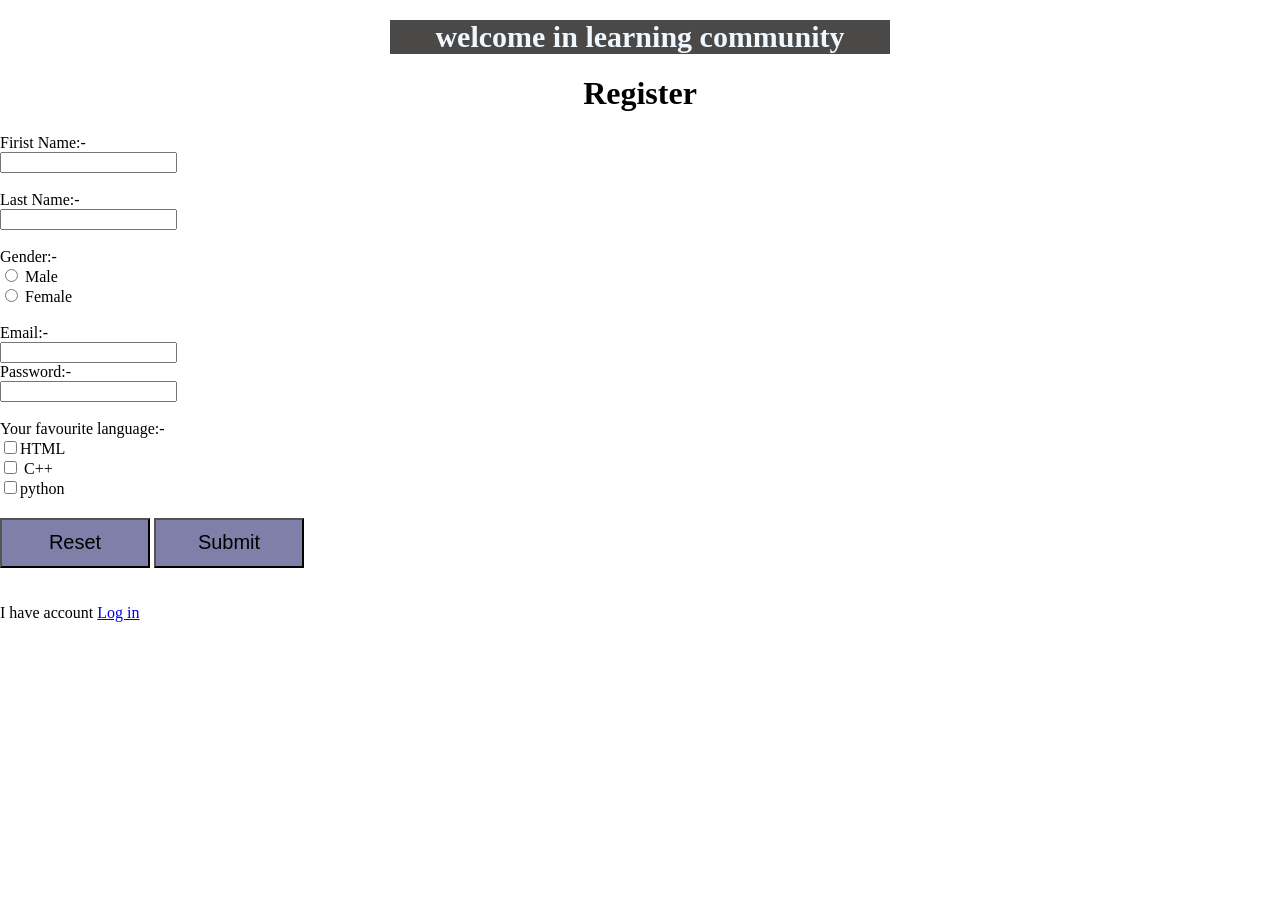
==== index.html @ 39bafe1d "Add files via upload" ====
<html>
<head> <title>creat account </title>
<link rel="stylesheet" href="style.css"></head>
<body>
    <h1 style="background-color: rgb(75, 72, 72);
    text-align: center; margin: 20px auto; width: 500px;
    font-family: 'Times New Roman', Times, serif;
    color: aliceblue;
    font-size: 30px;">
        welcome in learning community</h1>


    <div class="form-contaner">
        <h1 style="text-align: center;">Register</h1>
        <form action="home.html">
            <label>Firist Name:-</label><br>
            <input type="text" name="name"><br><br>
        
            <label>Last Name:-</label><br>
            <input type="text" name="name"><br><br>
       
            <label>Gender:-</label><br>
            <input type="radio" name="gender" value="Male">
            <label>Male</label><br>
            <input type="radio" name="gender" value="Female">
            <label>Female</label><br><br>
        
        
            <label for="email">Email:-</label><br>
            <input type="email" name="email"><br>
        
        <label for="password">Password:-</label><br>
        <input type="password" name="password"><br><br>
        
            <label> Your favourite language:-</label><br>
            <input type="checkbox" name="language" value="html"><label>HTML</label><br>
            <input type="checkbox" name="language" value="c++">   <label>C++</label><br>
            <input type="checkbox" name="language" value="python"><label>python</label><br>
        
            <input type="reset" value="Reset" style="background-color: rgb(127, 127, 170); width: 150px;height: 50px; font-size: 20px; margin:20px auto;"> 
            <input type="submit" value="Submit" style="background-color: rgb(127, 127, 170); width: 150px;height: 50px; font-size: 20px; margin:20px auto;"> 
        </form>
        <p>I have account <a href="log in.html" target="_blank">Log in</a></p> 

    </div>
    
</body>
<style>
    body {
    background-image: url('https://images.unsplash.com/photo-1451187580459-43490279c0fa?q=80&w=2072&auto=format&fit=crop');
    background-size: cover;
    background-position: center;
    background-attachment: fixed;
    background-repeat: no-repeat;
    margin: 0;
}
</style>

</html>
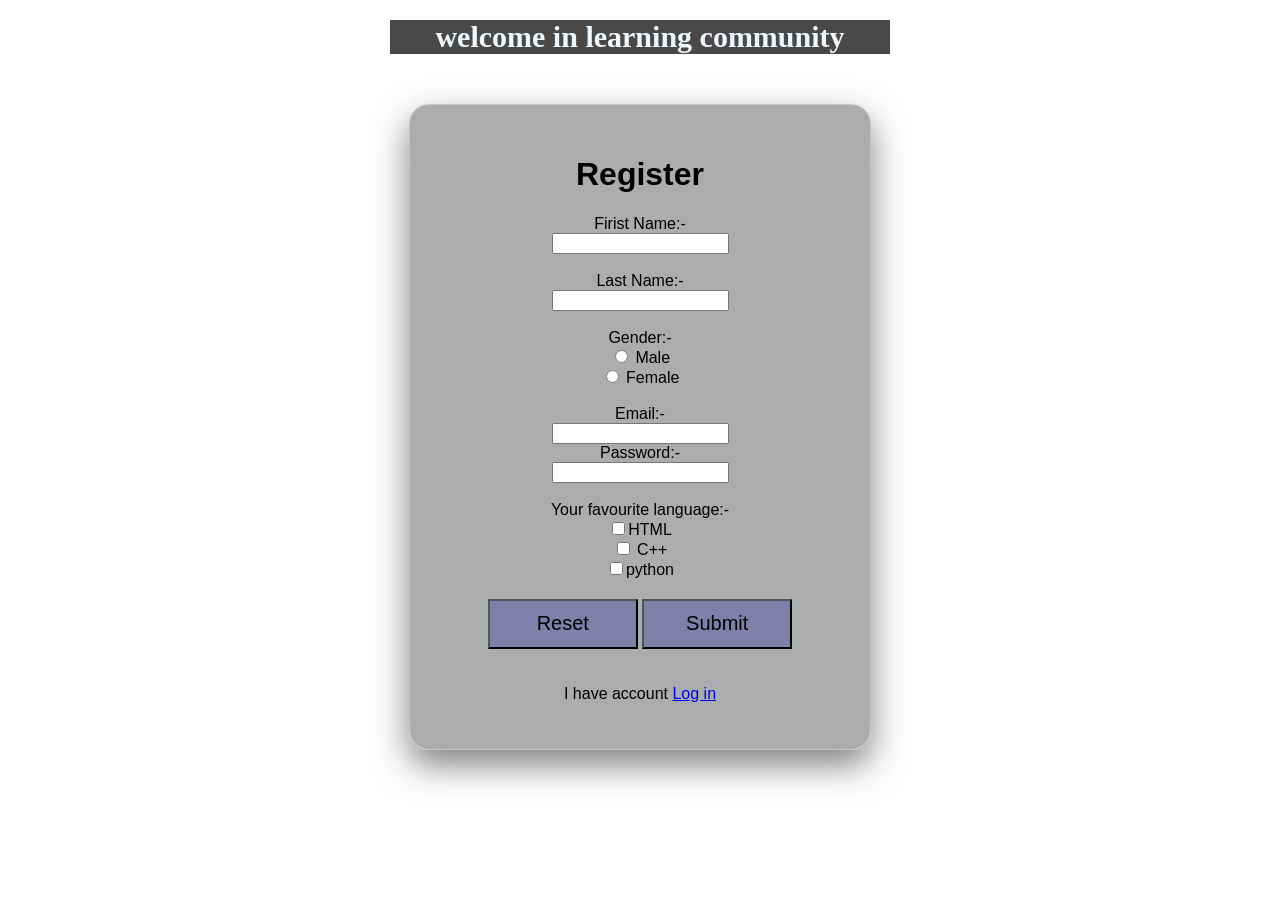
==== commit 8bd03f67: "Add files via upload" ====
--- a/index.html
+++ b/index.html
@@ -53,7 +53,20 @@
     background-attachment: fixed;
     background-repeat: no-repeat;
     margin: 0;
-}
+ }
+ body{
+	text-align: center;
+ }
+ .form-contaner{
+	background: rgba(162, 163, 165, 0.9); 
+    padding: 30px;
+    margin: 50px auto;
+    border-radius: 20px;
+    width: 400px;
+    box-shadow: 0 15px 35px rgba(0, 0, 0, 0.5);
+    border: 1px solid rgba(255, 255, 255, 0.3);
+    font-family: 'Segoe UI', Tahoma, Geneva, Verdana, sans-serif;
+ }
 </style>
 
 </html>
--- a/style.css
+++ b/style.css
@@ -0,0 +1,15 @@
+body{
+	text-align: center;
+}
+.form-contaner{
+	background: rgba(162, 163, 165, 0.9); 
+    padding: 30px;
+    margin: 50px auto;
+    border-radius: 20px;
+    width: 400px;
+    box-shadow: 0 15px 35px rgba(0, 0, 0, 0.5);
+    border: 1px solid rgba(255, 255, 255, 0.3);
+    font-family: 'Segoe UI', Tahoma, Geneva, Verdana, sans-serif;
+}
+
+
